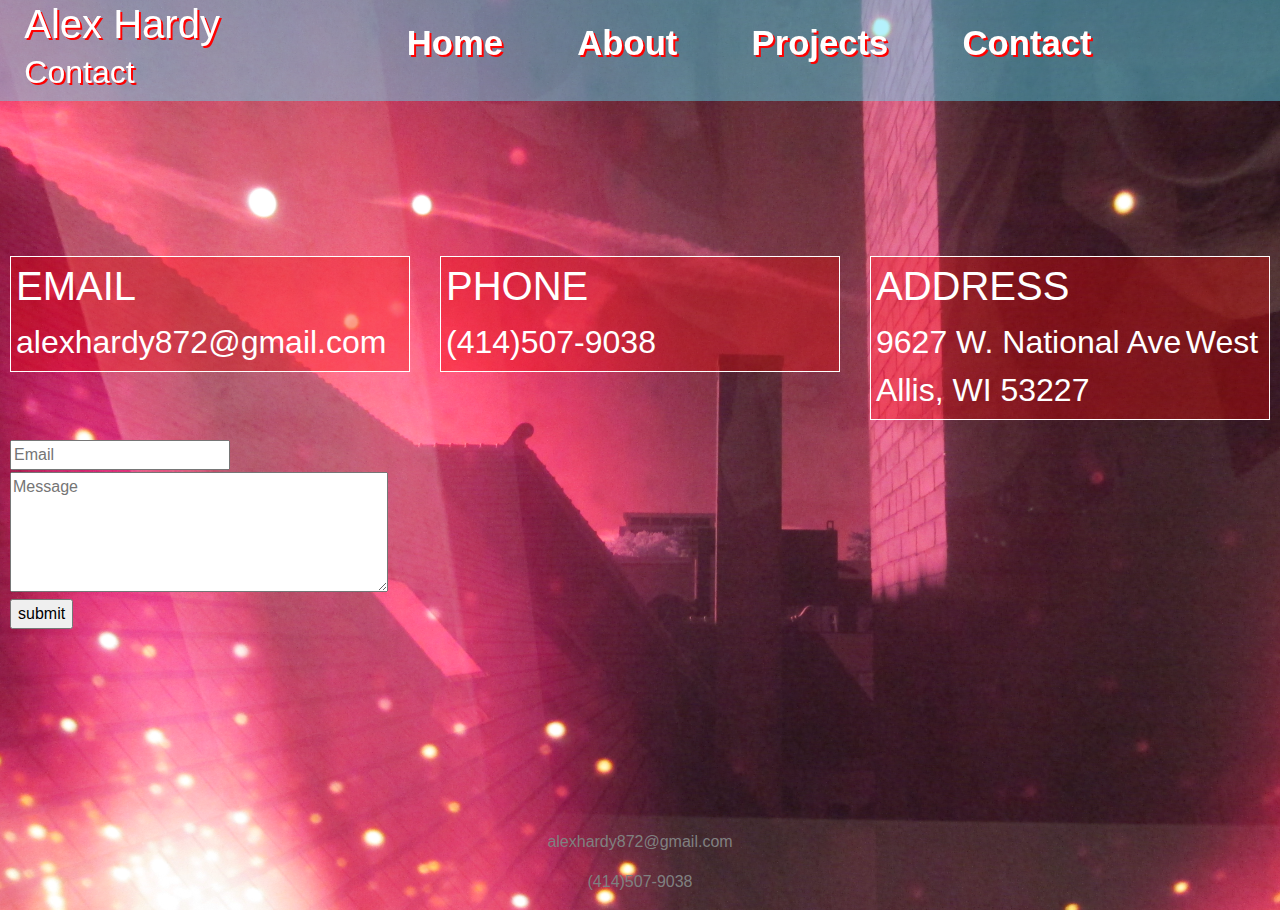
==== contacts.html @ 7d7eb9ba "init" ====
<!DOCTYPE html>

    <head>
        <title>Alex Hardy</title>
        <meta charset = "UTF-8">
        <meta name = "Portfollio" content = "A portfollio website demonstrating professional abilities in coding.">
        <meta name = "keywords" conent = "alex, portfollio">
        <meta name = "author" content = "Alex Hardy">
        <meta name="viewport" content="width=device-width, initial-scale=1, shrink-to-fit=no">
        <link rel="stylesheet" href="https://maxcdn.bootstrapcdn.com/bootstrap/4.0.0/css/bootstrap.min.css" integrity="sha384-Gn5384xqQ1aoWXA+058RXPxPg6fy4IWvTNh0E263XmFcJlSAwiGgFAW/dAiS6JXm" crossorigin="anonymous">
        <link rel = "stylesheet" href = "style.css">
    </head>

    <body>

        
       
        <!--HEADER AND NAVBAR-->
    <div class = "container-fluid" id = "top">
            <div class = "row">
                <div class = "col-sm-3 logo" id = "title">
                        <h1 class = "main">Alex Hardy</h1>
                        <h2 class = "sub">Contact</h2>  
                </div>
                
                <div class = "col-lg-8 col-sm-12">
                        <div class = "links" id = "links">
                                <a href = "index.html">Home</a>               
                                <a href = "about.html">About</a>
                                <a href = "projects.html">Projects</a>                        
                                <a href = "contacts.html">Contact</a>

                                
                        </div>
                </div>
            </div>
        </div>
    
            
                <!--PAGE CONTENT-->
            

                
    <div class = "container-fluid" id = "middleContact">
            <div class = "row"> 


                <div class = "col-md-4 col-sm-12">
                    <div class = "info">
                        <h1>EMAIL</h1>
                        <span>alexhardy872@gmail.com</span>
                    </div>
                </div>

                <div class = "col-md-4 col-sm-12">
                    <div class = "info">
                        <h1>PHONE</h1>
                        <span>(414)507-9038</span>
                    </div>
                </div>

                <div class = "col-md-4 col-sm-12">
                    <div class = "info">
                        <h1>ADDRESS</h1>
                        <span>9627 W. National Ave</span>
                        <span>West Allis, WI 53227</span>
                    </div>
                
                </div>
            </div>


                

            <div class = "row centerdiv">
                    
                    <div class = "col-md-12 wrapcont">
                        <div id = "formwrapper">
                        <form action = "index.html">
                                <fieldset>
                                    
                                    <input class = "inputbox"type = "email" name = "email" placeholder = "Email"><br>
                                    <textarea name = "message" placeholder = "Message"></textarea>
                                    <br>
                                    <input type = "submit" value = "submit">
                    
                                </fieldset>
                            </form>
                        </div>
                        </div>
                        
    
                </div>
        </div>  









      


            
                  <!--FOOTER ONLY-->      
                        
        <div class = "container-fluid" id = "bottom">
            <div class = row>
                <div class = "col-md-12 centerdiv">
                    <p>alexhardy872@gmail.com</p>
                    <p>(414)507-9038</p>
                </div>
            </div>
        </div>



       
       
   
    </body>
</html>
---- style.css ----
html{
    height: 100%;
}
body{
    
    height: 100%;
    background-image: url("images/red.jpg");
   
   
    background-repeat: repeat;
    background-size: 100%;
    margin-right: 0;
      
}

h1{
    color: white;
}

#formwrapper{
    margin-top: 20px;
    text-align: left;
    width: auto;
    
}
textarea{
    height: 120px;
    width: 30%;
    margin-top: 2px;
}


.inputbox{
width: 220px;
}

.main{
font-size: 36;
margin-top:0;
margin-bottom: 0px;
}
.sub{
color: white;
font-size:28;
margin-bottom: 0px;
padding-bottom: 10px;
margin-top: 5px;
}


#top{
padding-left: 10%;
width: 100%;
margin-top: 0;
text-align: left;
background-color: rgba(90, 224, 248, 0.452);
color: aqua;
top: 0;
z-index: 99;
overflow: hidden;


text-shadow: 2px 2px #ff0000;

}


.links a.active {
    background-color: #4CAF50;
    color: white;
}


@media screen and (max-width: 1000px) {
    #links > a{font-size: 16pt;}
    #title {
        display: inline; 
        }
    .main {font-size: 18pt;
        display: inline; }
    .sub {font-size: 18pt;
        display: inline; }
    
  }
@media screen and (max-width: 600px) {
    #links > a{font-size: 10pt;}
    #title {
        display: inline; 
        }
    .main {font-size: 12pt;
        display: inline; }
    .sub {font-size: 12pt;
        display: inline; }
    
  }


  

#title{
    padding-left: 3%;
}


.links { 
    position: relative;
    text-align: left;
    display: flex;
    justify-content: space-around;
    margin-right: 5%;
    margin-left: 5%;
    padding-top: 2%;
    height: 100%;
}
.links > a{
    text-decoration: none;
    font-weight: bold;
    color: white;
    font-size: 26pt;
}

.links > a:hover{
    color: rgba(243, 2, 223, 0.795);
    -webkit-text-stroke-width: 2px;
    -webkit-text-stroke-color: rgb(255, 0, 43);
}


#middle{
    padding-top: 12%;
    padding-right: 4px;
    padding-left: 4px;
    min-height: 90%;
  
}

#middleContact{
    padding-top: 20%;
    padding-right: 10px;
    padding-left: 10px;
    min-height: 90%;
}


 

#bottom{
    text-align: center;
    width: 100%;
    height: 100px;
    background-color: rgba(0, 0, 0, 0);
    color:grey;
    padding-top: 20px;
    position: relative;
    
    
} 

footer > p{
    font-family: 'Lucida Console', Lucida, monospace;
}

#lemur{
width: 90%;
height: auto;
padding: 1%;
padding-top: 0;


}

.text{
    background-color: rgba(0, 0, 0, 0.63);
    color: white;
}

.centerdiv{
   
    text-align: center;
}

#top{
    padding: 0;
    margin: 0;
    position: fixed;
    z-index: 99;
}

.contact{
    text-align: center;
    color: white;

    
}

table{
    border: solid white 1px;
    width: 100%;
    padding-bottom: 50px;
    padding-top: 50px;
    color: white;
    background-color: rgba(247, 42, 93, 0.747)
}

td{
    flex-wrap: nowrap;
}
th{
    text-align: left;
    font-size: 24pt;
}

.text2{
    color:white;
    font-size: 36pt;
    -webkit-text-stroke-width: 1px;
    -webkit-text-stroke-color: rgb(43, 43, 43);
    font-style: italic;
    text-shadow: 3px 3px #000000;

}
.text3{
    background-color: rgba(247, 42, 93, 0.747);
  
   
    
    border: 1pt solid white;
    margin: 1;
    color: White;

  
   

}

.about{
    margin: 0;
    padding: 0;
}

.inCol{
    width: 100%;
    padding-bottom: 5px;
    padding-top: 10px;
}

.project{
    width: 100%;
    height: 200px;
    border: dotted white 1pt;
}



span{
    color: white;
    font-size: 24pt;
}

.info{
    background-color: rgba(243, 2, 2, 0.336);
    border: 1px solid white;
    padding: 5px;
}

.text4{
    color:white;
    font-size: 20pt;
    -webkit-text-stroke-width: 1px;
    -webkit-text-stroke-color: rgb(43, 43, 43);
    font-style: italic;
    text-shadow: 2px 2px #000000;
}

.project:hover {
background-color: rgba(43, 43, 43, 0.666)
}
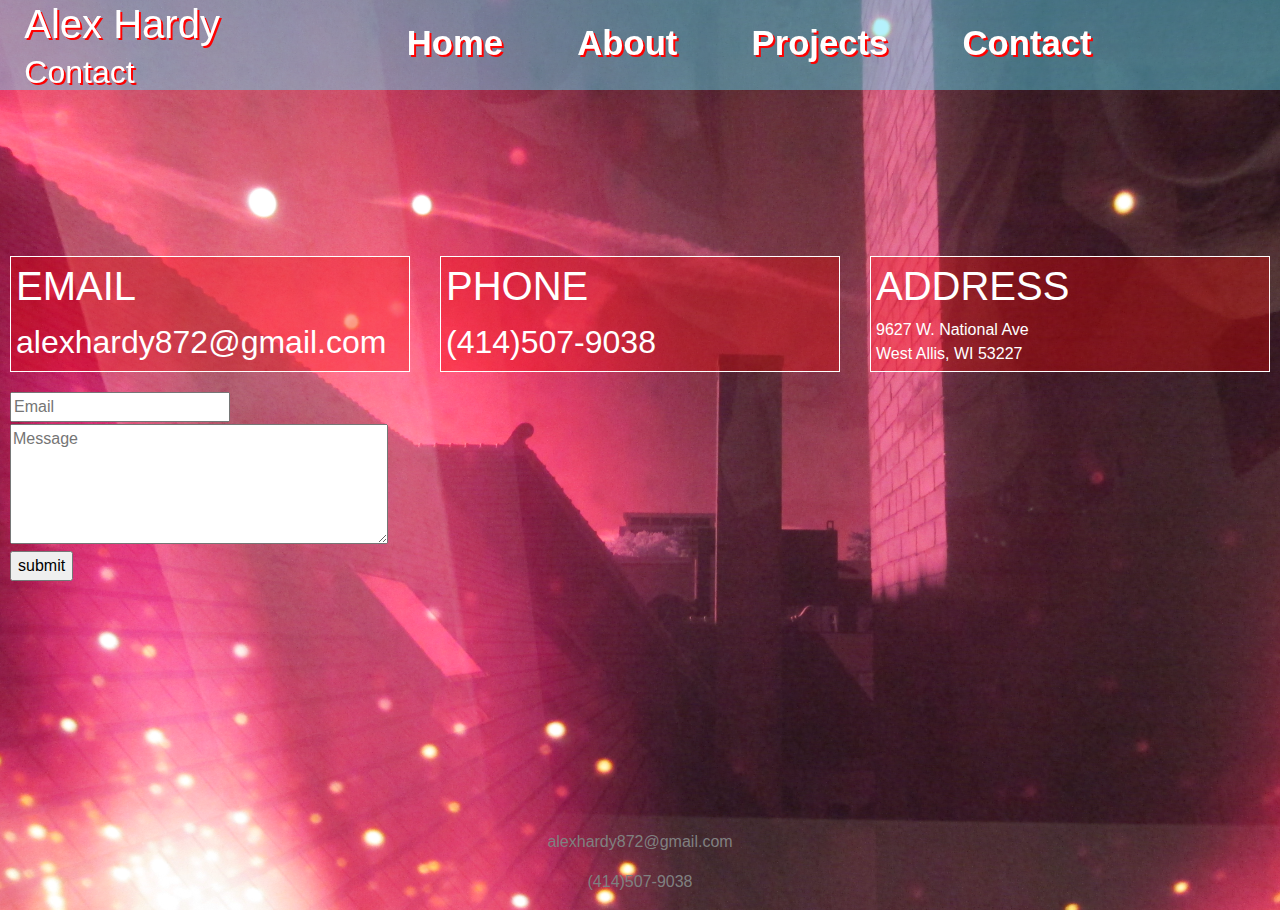
==== commit eb1482e6: "firstchange" ====
--- a/contacts.html
+++ b/contacts.html
@@ -62,8 +62,8 @@
                 <div class = "col-md-4 col-sm-12">
                     <div class = "info">
                         <h1>ADDRESS</h1>
-                        <span>9627 W. National Ave</span>
-                        <span>West Allis, WI 53227</span>
+                        <span class = "address">9627 W. National Ave</span><br>
+                        <span class = "address">West Allis, WI 53227</span>
                     </div>
                 
                 </div>
--- a/style.css
+++ b/style.css
@@ -6,102 +6,52 @@
     
     height: 100%;
     background-image: url("images/red.jpg");
-   
-   
     background-repeat: repeat;
     background-size: 100%;
     margin-right: 0;
       
 }
 
+/*IN HEADER*/
+
 h1{
     color: white;
 }
 
-#formwrapper{
-    margin-top: 20px;
+.main{
+    font-size: 36;
+    margin-top:0;
+    margin-bottom: 0px;
+    }
+.sub{
+    color: white;
+    font-size:28;
+    margin-bottom: 0px;
+    padding-bottom: 10px;
+    margin-top: 5px;
+}
+
+#top{
+    padding-left: 10%;
+    width: 100%;
     text-align: left;
-    width: auto;
-    
-}
-textarea{
-    height: 120px;
-    width: 30%;
-    margin-top: 2px;
-}
-
-
-.inputbox{
-width: 220px;
-}
-
-.main{
-font-size: 36;
-margin-top:0;
-margin-bottom: 0px;
-}
-.sub{
-color: white;
-font-size:28;
-margin-bottom: 0px;
-padding-bottom: 10px;
-margin-top: 5px;
-}
-
-
-#top{
-padding-left: 10%;
-width: 100%;
-margin-top: 0;
-text-align: left;
-background-color: rgba(90, 224, 248, 0.452);
-color: aqua;
-top: 0;
-z-index: 99;
-overflow: hidden;
-
-
-text-shadow: 2px 2px #ff0000;
-
-}
-
+    background-color: rgba(90, 224, 248, 0.452);
+    color: aqua;
+    top: 0;
+    z-index: 99;
+    overflow: hidden;
+    text-shadow: 2px 2px #ff0000;
+    padding: 0;
+    margin: 0;
+    position: fixed;
+    z-index: 99;
+    max-height: 10%;
+}
 
 .links a.active {
     background-color: #4CAF50;
     color: white;
 }
-
-
-@media screen and (max-width: 1000px) {
-    #links > a{font-size: 16pt;}
-    #title {
-        display: inline; 
-        }
-    .main {font-size: 18pt;
-        display: inline; }
-    .sub {font-size: 18pt;
-        display: inline; }
-    
-  }
-@media screen and (max-width: 600px) {
-    #links > a{font-size: 10pt;}
-    #title {
-        display: inline; 
-        }
-    .main {font-size: 12pt;
-        display: inline; }
-    .sub {font-size: 12pt;
-        display: inline; }
-    
-  }
-
-
-  
-
-#title{
-    padding-left: 3%;
-}
-
 
 .links { 
     position: relative;
@@ -127,88 +77,86 @@
 }
 
 
+@media screen and (max-width: 1000px) {
+    #links > a{font-size: 16pt;}
+    #title {
+        display: inline; 
+        }
+    .main {font-size: 18pt;
+        display: inline; }
+    .sub {font-size: 18pt;
+        display: inline; }
+    
+  }
+@media screen and (max-width: 600px) {
+    #links > a{font-size: 10pt;}
+    #title {
+        display: inline; 
+        }
+    .main {font-size: 12pt;
+        display: inline; }
+    .sub {font-size: 12pt;
+        display: inline; }
+    
+  }
+
+
+#title{
+    padding-left: 3%;
+}
+
+
+/*MIDDLE*/
+
 #middle{
     padding-top: 12%;
     padding-right: 4px;
     padding-left: 4px;
     min-height: 90%;
+    overflow: hidden;
   
 }
 
-#middleContact{
-    padding-top: 20%;
-    padding-right: 10px;
-    padding-left: 10px;
-    min-height: 90%;
-}
-
-
- 
-
-#bottom{
+/* ABOUT */
+
+.about{
+    margin: 0;
+    padding: 0;
+    display: flex;
+    justify-content: space-around;
+}
+
+.inCol{
+    width: 100%;
+    padding-bottom: 5px;
+    padding-top: 10px;
+}
+
+#lemur{
+    width: 90%;
+    height: auto;
+    padding: 1%;
+    padding-top: 0;
+
+
+}
+
+
+.centerdiv{
     text-align: center;
-    width: 100%;
-    height: 100px;
-    background-color: rgba(0, 0, 0, 0);
-    color:grey;
-    padding-top: 20px;
-    position: relative;
-    
-    
-} 
-
-footer > p{
-    font-family: 'Lucida Console', Lucida, monospace;
-}
-
-#lemur{
-width: 90%;
-height: auto;
-padding: 1%;
-padding-top: 0;
-
-
-}
+}
+
+
+span{
+    color: white;
+    font-size: 24pt;
+}
+
+/*TEXT VARIATIONS*/
 
 .text{
     background-color: rgba(0, 0, 0, 0.63);
     color: white;
-}
-
-.centerdiv{
-   
-    text-align: center;
-}
-
-#top{
-    padding: 0;
-    margin: 0;
-    position: fixed;
-    z-index: 99;
-}
-
-.contact{
-    text-align: center;
-    color: white;
-
-    
-}
-
-table{
-    border: solid white 1px;
-    width: 100%;
-    padding-bottom: 50px;
-    padding-top: 50px;
-    color: white;
-    background-color: rgba(247, 42, 93, 0.747)
-}
-
-td{
-    flex-wrap: nowrap;
-}
-th{
-    text-align: left;
-    font-size: 24pt;
 }
 
 .text2{
@@ -222,46 +170,10 @@
 }
 .text3{
     background-color: rgba(247, 42, 93, 0.747);
-  
-   
-    
+    background-color: rgba(31, 81, 90, 0.452);
     border: 1pt solid white;
     margin: 1;
     color: White;
-
-  
-   
-
-}
-
-.about{
-    margin: 0;
-    padding: 0;
-}
-
-.inCol{
-    width: 100%;
-    padding-bottom: 5px;
-    padding-top: 10px;
-}
-
-.project{
-    width: 100%;
-    height: 200px;
-    border: dotted white 1pt;
-}
-
-
-
-span{
-    color: white;
-    font-size: 24pt;
-}
-
-.info{
-    background-color: rgba(243, 2, 2, 0.336);
-    border: 1px solid white;
-    padding: 5px;
 }
 
 .text4{
@@ -273,10 +185,64 @@
     text-shadow: 2px 2px #000000;
 }
 
+/* Project Section */
+.project{
+    width: 100%;
+    height: 200px;
+    border: dotted white 1pt;
+}
 .project:hover {
 background-color: rgba(43, 43, 43, 0.666)
 }
 
+/* CONTACT SECTION */
+
+#middleContact{
+    padding-top: 20%;
+    padding-right: 10px;
+    padding-left: 10px;
+    min-height: 90%;
+}
+
+.info{
+    background-color: rgba(243, 2, 2, 0.336);
+    border: 1px solid white;
+    padding: 5px;
+}
+
+#formwrapper{
+    margin-top: 20px;
+    text-align: left;
+    width: auto;
+}
+textarea{
+    height: 120px;
+    width: 30%;
+    margin-top: 2px;
+}
+
+.inputbox{
+width: 220px;
+}
+
+.address{
+    font-size: 12pt;
+}
+/* BOTTOM */
+
+#bottom{
+    text-align: center;
+    width: 100%;
+    height: 100px;
+    background-color: rgba(0, 0, 0, 0);
+    color:grey;
+    padding-top: 20px;
+    position: relative;
+    
+    
+} 
+
+
 
 
 
